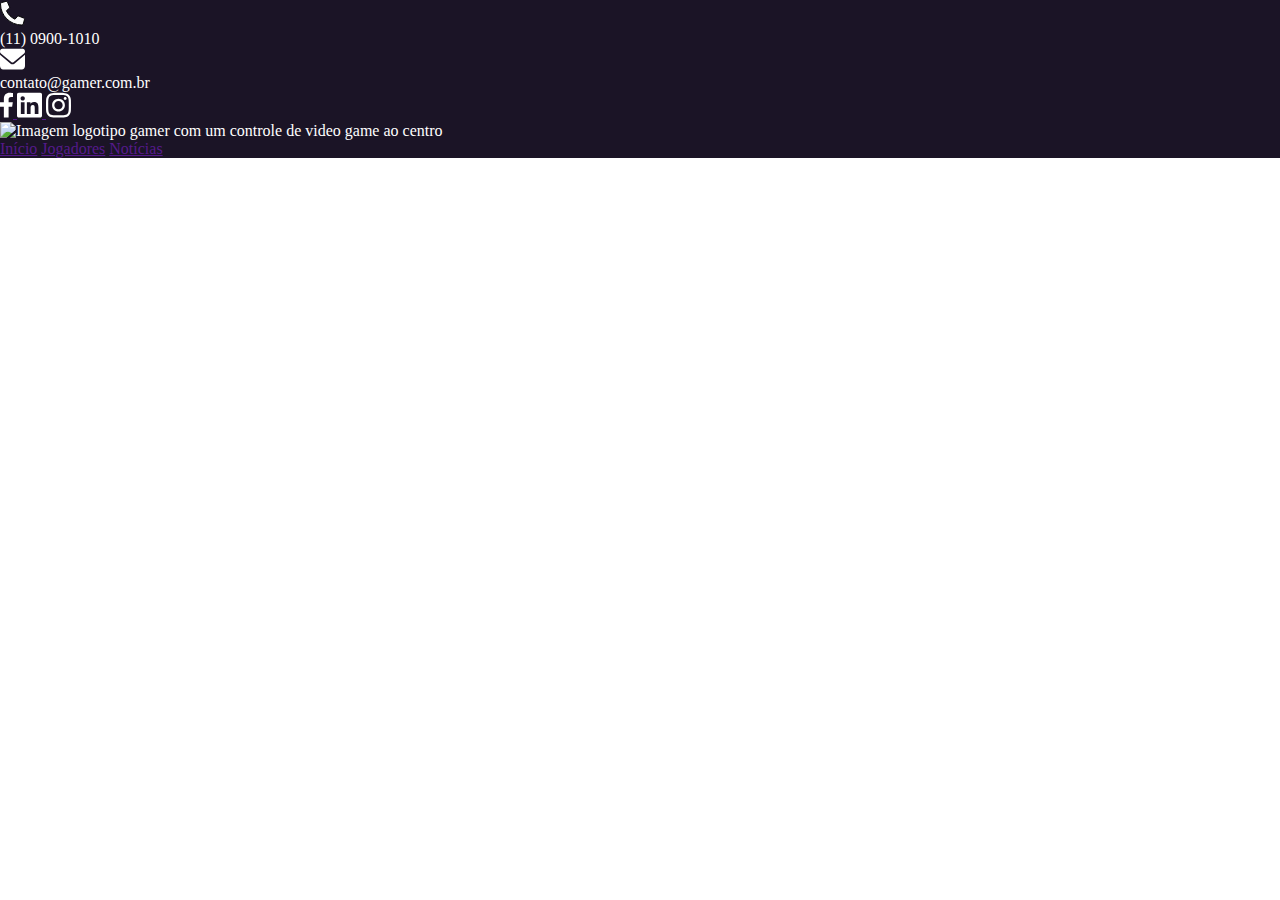
==== Projeto Gamer/index.html @ a6d0cd43 "iniciado projeto gamer" ====
<!DOCTYPE html>
<html lang="pt_BR">

<head>
    <meta charset="UTF-8">
    <meta http-equiv="X-UA-Compatible" content="IE=edge">
    <meta name="viewport" content="width=device-width, initial-scale=1.0">
    <title>Projeto Gamer</title>
    <link rel="stylesheet" href="css/style.css">
</head>

<body>
    <header>
        <div class="header-top">
            <div class="contatos">
                <div class="phone">
                    <img src="assets/icons/icone_telefone.svg" alt="icone do telefone">
                    <p>(11) 0900-1010</p>

                </div>
                <div class="mail">
                    <img src="assets/icons/icone_email.svg" alt="icone do email">
                    <p>contato@gamer.com.br</p>
                </div>
                
            </div>
            <div class="midias-sociais">
                <a href="">
                    <img src="assets/icons/Face.svg" alt="Imagem link do Facebook da empresa">
                    <img src="assets/icons/LinkedIn.svg" alt="Imagem link do LinkedIn da empresa">
                    <img src="assets/icons/Insta.svg" alt="Imagem link do Instagram da empresa">
                </a>
            </div>
        </div>
        <div class="header-bottom">
            <img src="" alt="Imagem logotipo gamer com um controle de video game ao centro">
            
            <nav class="menu">
                <a href="">Início</a>
                <a href="">Jogadores</a>
                <a href="">Notícias</a>
            </nav>
        </div>
    </header>
</body>

</html>
---- Projeto Gamer/css/style.css ----
/* Imports de fonts */

/* Reset CSS */

* {
    margin: 0;
    padding: 0;
    box-sizing: border-box;
}

body {
    color: white;
}

/* HEADER */
header {
    background-color: #1b1426;
}
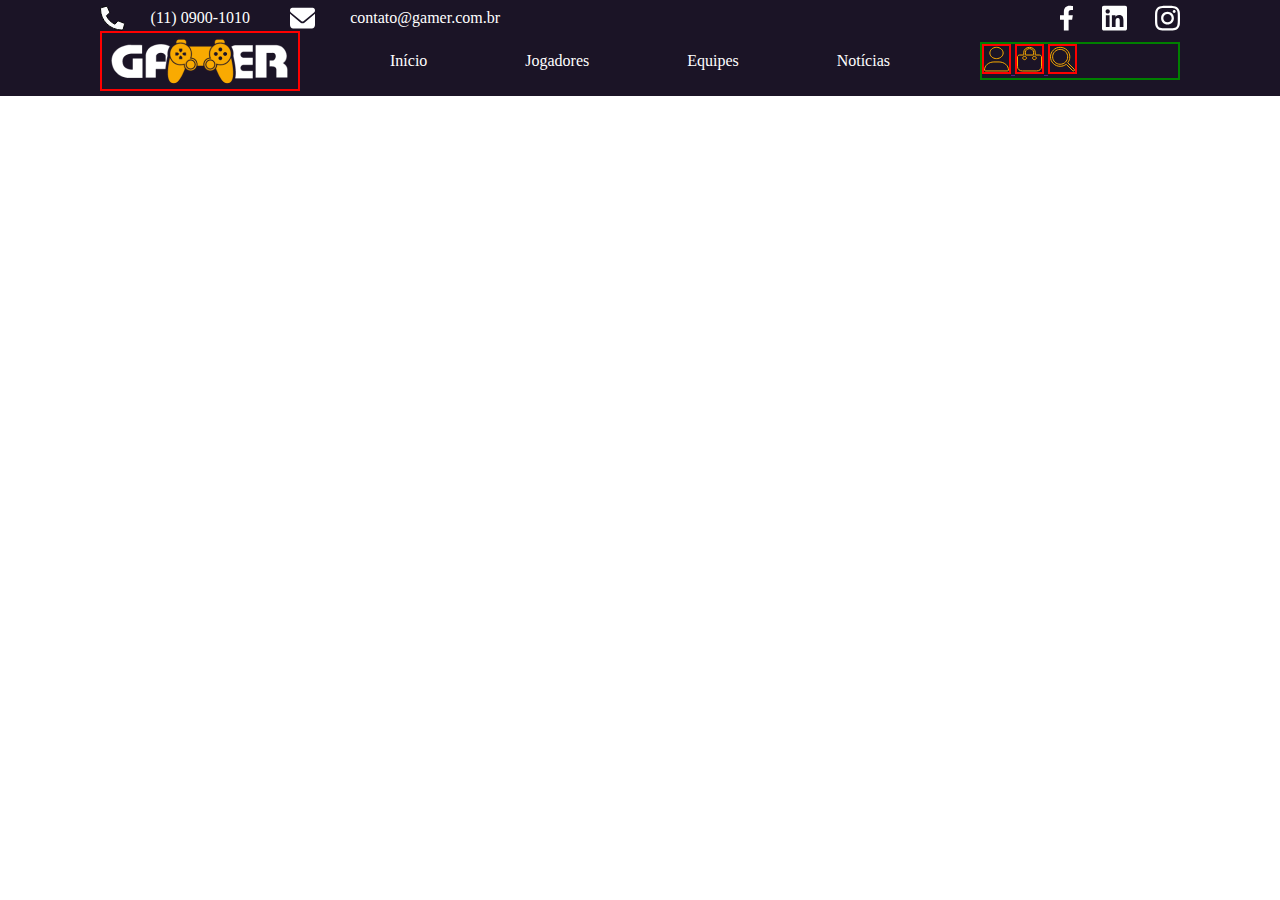
==== commit 73d25985: "alinhar imagem com ícone phone" ====
--- a/Projeto Gamer/index.html
+++ b/Projeto Gamer/index.html
@@ -11,35 +11,46 @@
 
 <body>
     <header>
-        <div class="header-top">
-            <div class="contatos">
-                <div class="phone">
-                    <img src="assets/icons/icone_telefone.svg" alt="icone do telefone">
-                    <p>(11) 0900-1010</p>
+        <div class="layout-grid">
+            <div class="header-top">
+                <div class="contatos">
+                    <div class="phone">
+                        <img src="assets/icons/icone_telefone.svg" alt="icone do telefone">
+                        <p class="numero">(11) 0900-1010</p>
+
+                    </div>
+                    <div class="mail">
+                        <img src="assets/icons/icone_email.svg" alt="icone do email">
+                        <p>contato@gamer.com.br</p>
+                    </div>
 
                 </div>
-                <div class="mail">
-                    <img src="assets/icons/icone_email.svg" alt="icone do email">
-                    <p>contato@gamer.com.br</p>
+                <div class="midias-sociais">
+                    <a href="">
+                        <img src="assets/icons/Face.svg" alt="Imagem link do Facebook da empresa">
+                        <img src="assets/icons/LinkedIn.svg" alt="Imagem link do LinkedIn da empresa">
+                        <img src="assets/icons/Insta.svg" alt="Imagem link do Instagram da empresa">
+                    </a>
                 </div>
-                
             </div>
-            <div class="midias-sociais">
-                <a href="">
-                    <img src="assets/icons/Face.svg" alt="Imagem link do Facebook da empresa">
-                    <img src="assets/icons/LinkedIn.svg" alt="Imagem link do LinkedIn da empresa">
-                    <img src="assets/icons/Insta.svg" alt="Imagem link do Instagram da empresa">
-                </a>
+            <div class="header-bottom">
+                <img src="assets/images/logotipo-gamer.png" alt="Imagem logotipo gamer com um controle de video game ao centro">
+
+                <nav class="menu">
+                    <a href="">Início</a>
+                    <a href="">Jogadores</a>
+                    <a href="">Equipes</a>
+                    <a href="">Notícias</a>
+                </nav>
+
+                <div class="user-nav">
+                    <a href="">
+                        <img src="assets/icons/User.svg" alt="user logo">
+                        <img src="assets/icons/Bag.svg" alt="bag logo">
+                        <img src="assets/icons/Search.svg" alt="search logo ">
+                    </a>
+                </div>
             </div>
-        </div>
-        <div class="header-bottom">
-            <img src="" alt="Imagem logotipo gamer com um controle de video game ao centro">
-            
-            <nav class="menu">
-                <a href="">Início</a>
-                <a href="">Jogadores</a>
-                <a href="">Notícias</a>
-            </nav>
         </div>
     </header>
 </body>
--- a/Projeto Gamer/css/style.css
+++ b/Projeto Gamer/css/style.css
@@ -15,5 +15,91 @@
 /* HEADER */
 header {
     background-color: #1b1426;
+    /* border: solid 2px red; */
 }
 
+header .layout-grid {
+    display: flex;
+    flex-direction: column;
+    /* border: solid 2px green; */
+    padding: 5px 100px;
+}
+
+header .header-top {
+    display: flex;
+    justify-content: space-between;
+    /* border: solid 3px blue; */
+}
+
+header .header-top .contatos {
+    /* border: solid 3px white; */
+    display: flex;
+    width: 400px;
+    justify-content: space-between;
+}
+
+header .header-top .contatos .phone {
+    /* border: solid 3px yellow; */
+    display: flex;
+    justify-content: space-between;
+    align-items: center;
+    width: 150px;    
+}
+
+header .header-top .contatos .phone .numero {
+    /* border: solid 3px red; */
+    display: flex; 
+}
+
+header .header-top .contatos .mail {
+    /* border: solid 3px yellow; */
+    display: flex;
+    justify-content: space-between;
+    align-items: center;
+        width: 210px;
+}
+
+header .header-top .midias-sociais {
+    /* border: solid 2px red; */
+    display: flex;
+    align-content: space-around ;
+    width: 120px;        
+}
+
+header .header-top .midias-sociais a {
+    /* border: solid 2px green; */
+    width: 120px;
+    display: flex;
+    justify-content: space-between;
+}
+
+header .header-bottom img {
+    border: solid 2px red;
+}
+
+header .header-bottom {
+    display: flex;
+    justify-content: space-between;
+    align-items: center;
+    /* border: solid 3px blue; */
+}
+
+header .header-bottom .menu {
+    /* border: solid 2px green; */
+    /* background-color: white; */
+    display: flex;
+    justify-content: space-between;
+    width: 500px;
+}
+
+header .header-bottom .menu a {
+    text-decoration: none;
+    color: white;
+}
+
+header .header-bottom .user-nav {
+    border: solid 2px green;
+    width: 200px;
+    display: flex;
+    align-content: space-evenly ;
+}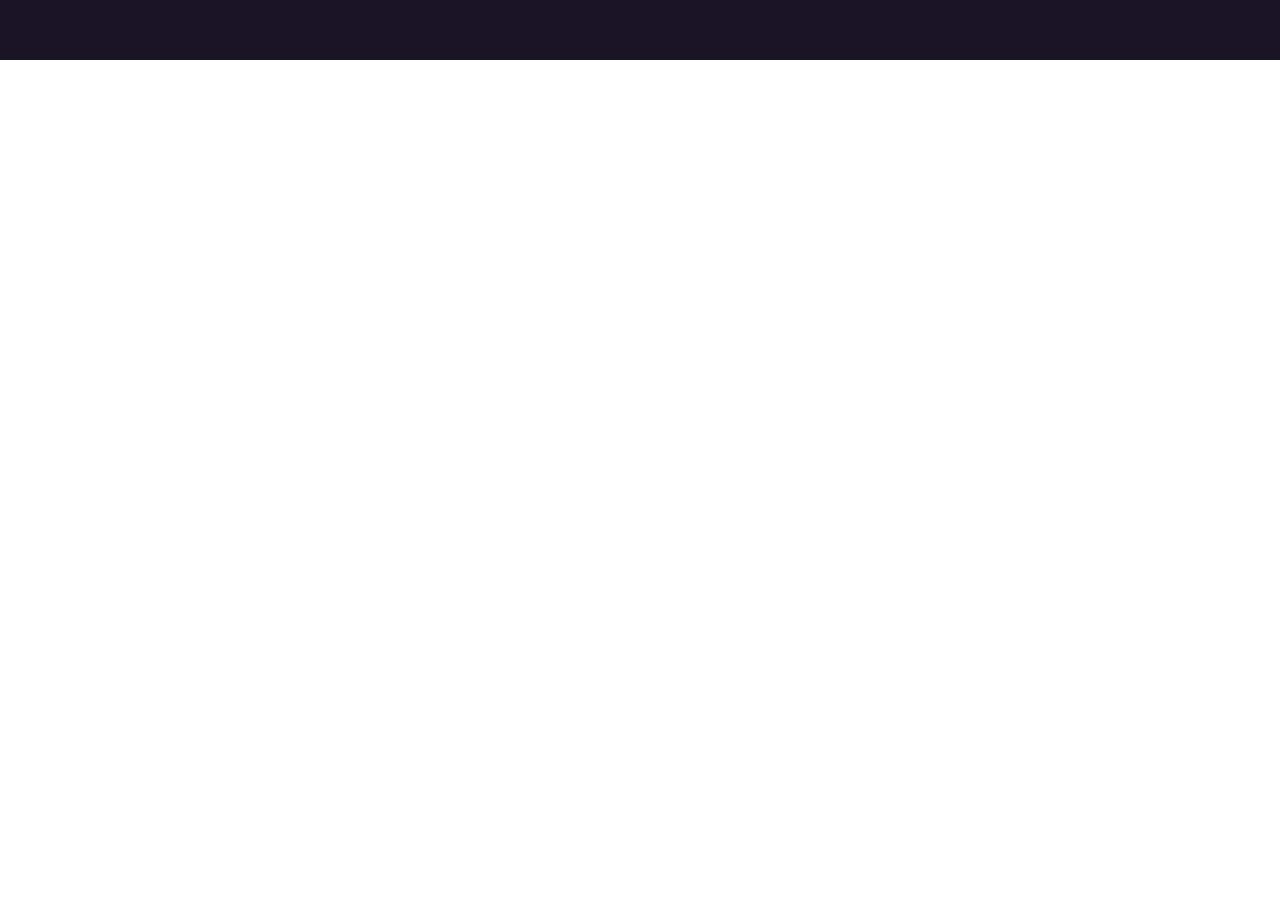
==== commit aa9fbc74: "mobile" ====
--- a/Projeto Gamer/index.html
+++ b/Projeto Gamer/index.html
@@ -11,8 +11,9 @@
 
 <body>
     <header>
-        <div class="layout-grid">
-            <div class="header-top">
+
+        <div class="header-top">
+            <div class="layout-grid">
                 <div class="contatos">
                     <div class="phone">
                         <img src="assets/icons/icone_telefone.svg" alt="icone do telefone">
@@ -23,32 +24,72 @@
                         <img src="assets/icons/icone_email.svg" alt="icone do email">
                         <p>contato@gamer.com.br</p>
                     </div>
+                    <div class="midias-sociais">
+                        <a href="">
+                            <img src="assets/icons/Face.svg" alt="Imagem link do Facebook da empresa">
+                        </a>
+                        <a href="">
+                            <img src="assets/icons/LinkedIn.svg" alt="Imagem link do LinkedIn da empresa">
+                        </a>
+                        <a href="">
+                            <img src="assets/icons/Insta.svg" alt="Imagem link do Instagram da empresa">
+                        </a>
 
+                    </div>
                 </div>
-                <div class="midias-sociais">
-                    <a href="">
-                        <img src="assets/icons/Face.svg" alt="Imagem link do Facebook da empresa">
-                        <img src="assets/icons/LinkedIn.svg" alt="Imagem link do LinkedIn da empresa">
-                        <img src="assets/icons/Insta.svg" alt="Imagem link do Instagram da empresa">
-                    </a>
-                </div>
-            </div>
-            <div class="header-bottom">
-                <img src="assets/images/logotipo-gamer.png" alt="Imagem logotipo gamer com um controle de video game ao centro">
+                <div class="header-bottom">
+                    <div class="layout-grid alinhamento-between-center">
+                        <!--Menu hamburguer visível apenas no smartphone-->
+                        <img src="assets/icons/icone_telefone.svg" alt="abre e fecha o menu mobile">
 
-                <nav class="menu">
-                    <a href="">Início</a>
-                    <a href="">Jogadores</a>
-                    <a href="">Equipes</a>
-                    <a href="">Notícias</a>
-                </nav>
+                        <img src="assets/images/logotipo-gamer.png"
+                            alt="Imagem logotipo gamer com um controle de video game ao centro">
 
-                <div class="user-nav">
-                    <a href="">
-                        <img src="assets/icons/User.svg" alt="user logo">
-                        <img src="assets/icons/Bag.svg" alt="bag logo">
-                        <img src="assets/icons/Search.svg" alt="search logo ">
-                    </a>
+                        <nav class="menu">
+                            <a href="">Início</a>
+                            <a href="">Jogadores</a>
+                            <a href="">Equipes</a>
+                            <a href="">Notícias</a>
+                            <!--visível apenas no mobile-->
+                            <div class="phone">
+                                <img src="assets/icons/icone_telefone.svg" alt="icone do telefone">
+                                <p class="numero">(11) 0900-1010</p>
+
+                            </div>
+                            <div class="mail">
+                                <img src="assets/icons/icone_email.svg" alt="icone do email">
+                                <p>contato@gamer.com.br</p>
+                            </div>
+
+                            <div class="midias-sociais">
+                                <a href="">
+                                    <img src="assets/icons/Face.svg" alt="Imagem link do Facebook da empresa">
+                                </a>
+                                <a href="">
+                                    <img src="assets/icons/LinkedIn.svg" alt="Imagem link do LinkedIn da empresa">
+                                </a>
+                                <a href="">
+                                    <img src="assets/icons/Insta.svg" alt="Imagem link do Instagram da empresa">
+                                </a>
+
+                        </nav>
+
+                        <!--Menu 3 pontinhos-->
+                        <img src="assets/icons/Pointers.svg" alt="Ícone 3 pontinhos, abre e fecha o menu de usuários">
+
+                        <div class="user-nav">
+                            <a href="">
+                                <img class="user" src="assets/icons/User.svg" alt="user logo">
+                            </a>
+                            <a href="">
+                                <img class="bag" src="assets/icons/Bag.svg" alt="bag logo">
+                            </a>
+                            <a href="">
+                                <img class="search" src="assets/icons/Search.svg" alt="search logo ">
+                            </a>
+
+                        </div>
+                    </div>
                 </div>
             </div>
         </div>
--- a/Projeto Gamer/css/style.css
+++ b/Projeto Gamer/css/style.css
@@ -7,99 +7,56 @@
     padding: 0;
     box-sizing: border-box;
 }
+/* CLASSES GENÉRICAS */
+
+.layout-grid {
+    width: 90%;
+    height: 100%;
+    margin: 0 auto;
+    border: 1px solid salmon;
+}
+
+.alinhamento-between-center {
+    display: flex;
+    justify-content: space-between;
+    align-items: center;
+}
 
 body {
     color: white;
 }
 
+/* MOBILE FIRST */
+
 /* HEADER */
 header {
     background-color: #1b1426;
-    /* border: solid 2px red; */
-}
-
-header .layout-grid {
-    display: flex;
-    flex-direction: column;
-    /* border: solid 2px green; */
-    padding: 5px 100px;
+    height: 60px;
 }
 
 header .header-top {
-    display: flex;
-    justify-content: space-between;
-    /* border: solid 3px blue; */
-}
-
-header .header-top .contatos {
-    /* border: solid 3px white; */
-    display: flex;
-    width: 400px;
-    justify-content: space-between;
-}
-
-header .header-top .contatos .phone {
-    /* border: solid 3px yellow; */
-    display: flex;
-    justify-content: space-between;
-    align-items: center;
-    width: 150px;    
-}
-
-header .header-top .contatos .phone .numero {
-    /* border: solid 3px red; */
-    display: flex; 
-}
-
-header .header-top .contatos .mail {
-    /* border: solid 3px yellow; */
-    display: flex;
-    justify-content: space-between;
-    align-items: center;
-        width: 210px;
-}
-
-header .header-top .midias-sociais {
-    /* border: solid 2px red; */
-    display: flex;
-    align-content: space-around ;
-    width: 120px;        
-}
-
-header .header-top .midias-sociais a {
-    /* border: solid 2px green; */
-    width: 120px;
-    display: flex;
-    justify-content: space-between;
-}
-
-header .header-bottom img {
-    border: solid 2px red;
+    display: none;
 }
 
 header .header-bottom {
-    display: flex;
-    justify-content: space-between;
-    align-items: center;
-    /* border: solid 3px blue; */
+    height: 60px;
 }
 
-header .header-bottom .menu {
-    /* border: solid 2px green; */
-    /* background-color: white; */
-    display: flex;
-    justify-content: space-between;
-    width: 500px;
+header .logo {
+    width: 86px;
 }
 
-header .header-bottom .menu a {
-    text-decoration: none;
-    color: white;
+header nav {
+    position: fixed;
+    top: 60px;
+    left: 0;
+    width: 80vw;
+    height: 100vh;
+    background-color: grey;
+    display: flex;
+    flex-direction: column;
 }
 
-header .header-bottom .user-nav {
-    border: solid 2px green;
-    width: 200px;
-    display: flex;
-    align-content: space-evenly ;
+header .user-nav {
+    display: none;
 }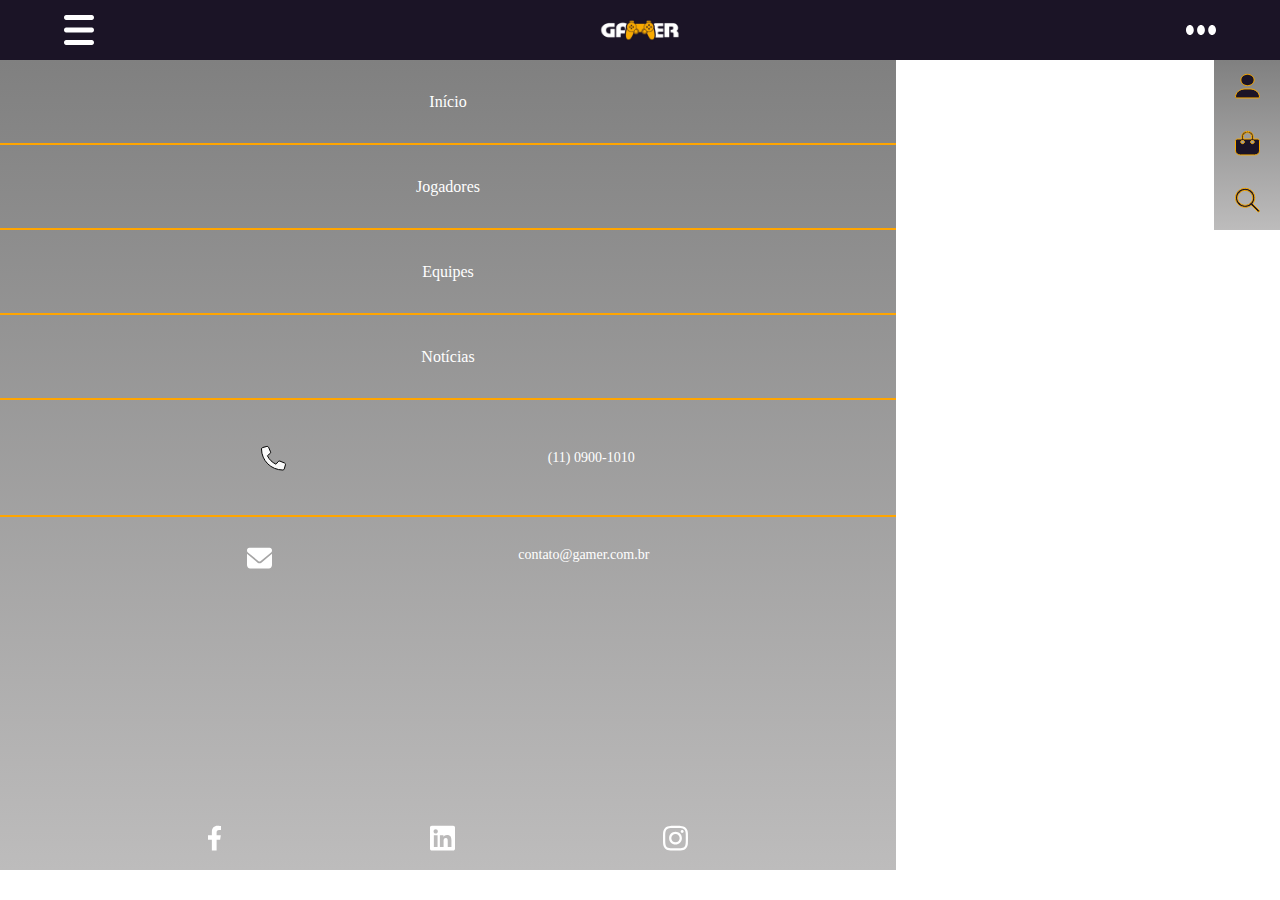
==== commit eb21267f: "menu mobile" ====
--- a/Projeto Gamer/index.html
+++ b/Projeto Gamer/index.html
@@ -11,51 +11,59 @@
 
 <body>
     <header>
-
         <div class="header-top">
             <div class="layout-grid">
+
                 <div class="contatos">
                     <div class="phone">
                         <img src="assets/icons/icone_telefone.svg" alt="icone do telefone">
                         <p class="numero">(11) 0900-1010</p>
-
                     </div>
                     <div class="mail">
                         <img src="assets/icons/icone_email.svg" alt="icone do email">
                         <p>contato@gamer.com.br</p>
                     </div>
-                    <div class="midias-sociais">
-                        <a href="">
-                            <img src="assets/icons/Face.svg" alt="Imagem link do Facebook da empresa">
-                        </a>
-                        <a href="">
-                            <img src="assets/icons/LinkedIn.svg" alt="Imagem link do LinkedIn da empresa">
-                        </a>
-                        <a href="">
-                            <img src="assets/icons/Insta.svg" alt="Imagem link do Instagram da empresa">
-                        </a>
+                </div>
 
-                    </div>
+                <div class="midias-sociais">
+                    <a href="">
+                        <img src="assets/icons/Face.svg" alt="Imagem link do Facebook da empresa">
+                    </a>
+                    <a href="">
+                        <img src="assets/icons/LinkedIn.svg" alt="Imagem link do LinkedIn da empresa">
+                    </a>
+                    <a href="">
+                        <img src="assets/icons/Insta.svg" alt="Imagem link do Instagram da empresa">
+                    </a>
                 </div>
-                <div class="header-bottom">
-                    <div class="layout-grid alinhamento-between-center">
-                        <!--Menu hamburguer visível apenas no smartphone-->
-                        <img src="assets/icons/icone_telefone.svg" alt="abre e fecha o menu mobile">
+            </div>
+        </div>
 
-                        <img src="assets/images/logotipo-gamer.png"
-                            alt="Imagem logotipo gamer com um controle de video game ao centro">
+        <div class="header-bottom">
+            <div class="layout-grid alinhamento-between-center">
+                <!--Menu hamburguer visível apenas no smartphone-->
+                <img class="burguer" src="assets/icons/Menu burguer real.svg" alt="abre e fecha o menu mobile">
 
-                        <nav class="menu">
+                <img class="logo" src="assets/images/logotipo-gamer.png"
+                    alt="Imagem logotipo gamer com um controle de video game ao centro">
+
+                <nav class="menu">
+                    <div class="menu-flex">
+                        <div class="aba">
                             <a href="">Início</a>
                             <a href="">Jogadores</a>
                             <a href="">Equipes</a>
                             <a href="">Notícias</a>
-                            <!--visível apenas no mobile-->
-                            <div class="phone">
-                                <img src="assets/icons/icone_telefone.svg" alt="icone do telefone">
-                                <p class="numero">(11) 0900-1010</p>
+                        </div>
 
-                            </div>
+                        <!--visível apenas no mobile-->
+
+                        <div class="phone">
+                            <img src="assets/icons/icone_telefone.svg" alt="icone do telefone">
+                            <p>(11) 0900-1010</p>
+                        </div>
+
+                        <div class="last-box">
                             <div class="mail">
                                 <img src="assets/icons/icone_email.svg" alt="icone do email">
                                 <p>contato@gamer.com.br</p>
@@ -71,25 +79,25 @@
                                 <a href="">
                                     <img src="assets/icons/Insta.svg" alt="Imagem link do Instagram da empresa">
                                 </a>
-
-                        </nav>
-
-                        <!--Menu 3 pontinhos-->
-                        <img src="assets/icons/Pointers.svg" alt="Ícone 3 pontinhos, abre e fecha o menu de usuários">
-
-                        <div class="user-nav">
-                            <a href="">
-                                <img class="user" src="assets/icons/User.svg" alt="user logo">
-                            </a>
-                            <a href="">
-                                <img class="bag" src="assets/icons/Bag.svg" alt="bag logo">
-                            </a>
-                            <a href="">
-                                <img class="search" src="assets/icons/Search.svg" alt="search logo ">
-                            </a>
-
+                            </div>
                         </div>
                     </div>
+                </nav>
+
+                <!--Menu 3 pontinhos-->
+                <div class="alinhamento-between-center">
+                    <img class="tres" src="assets/icons/Pointers.svg" alt="Ícone 3 pontinhos, abre e fecha o menu de usuários">
+                </div>
+                <div class="user-nav">
+                    <a href="">
+                        <img class="user" src="assets/icons/User.svg" alt="user logo">
+                    </a>
+                    <a href="">
+                        <img class="bag" src="assets/icons/Bag.svg" alt="bag logo">
+                    </a>
+                    <a href="">
+                        <img class="search" src="assets/icons/Search.svg" alt="search logo ">
+                    </a>
                 </div>
             </div>
         </div>
--- a/Projeto Gamer/css/style.css
+++ b/Projeto Gamer/css/style.css
@@ -13,8 +13,10 @@
     width: 90%;
     height: 100%;
     margin: 0 auto;
-    border: 1px solid salmon;
+    /* border: 1px solid salmon; */
 }
+
+/* justify content + align items */
 
 .alinhamento-between-center {
     display: flex;
@@ -42,21 +44,103 @@
     height: 60px;
 }
 
-header .logo {
-    width: 86px;
+header .burguer {
+    /* border: 1px solid white; */
+    position: sticky;
 }
 
-header nav {
+header .logo {
+    /* border: 1px solid white; */
+    width: 86px;
+    display: flex;
+    position: sticky;
+    margin: 0 auto;
+}
+
+header .tres {
+    /* border: 1px solid white; */
+    position: sticky;
+}
+
+header nav .menu-flex {
+    /* border: 1px solid yellow; */
     position: fixed;
     top: 60px;
     left: 0;
-    width: 80vw;
-    height: 100vh;
+    width: 70vw;
+    height: 90vh;
     background-color: grey;
+    background-image: linear-gradient(grey, rgb(189, 188, 188));
+    display: flex;
+    flex-direction: column;
+    justify-content:space-between;
+}
+
+header nav .menu-flex .aba {
+    /* border: 1px solid blue; */
     display: flex;
     flex-direction: column;
 }
 
-header .user-nav {
-    display: none;
+header nav .menu-flex .aba a {
+    border-bottom: 2px solid orange;
+    width: 70vw;
+    height: 85px;
+    display: flex;
+    align-items: center;
+    justify-content: center;
+    text-decoration: none;
+    color: white;
+}
+
+header nav .menu-flex .phone {
+    /* border: 1px solid blue; */
+    border-bottom: 2px solid orange;
+    display: flex;
+    align-items: center;
+    justify-content: space-evenly;
+    width: 70vw;
+    height: 245px;
+    font-size: 14px;
+}
+
+header nav .menu-flex .last-box {
+    /* border: 1px solid blue; */
+    display: flex;
+    flex-direction: column;
+    justify-content: space-between;
+    height: 745px;
+}
+
+header nav .menu-flex .mail {
+    /* border: 1px solid red; */
+    display: flex;
+    justify-content: space-evenly;
+    width: 70vw;
+    margin-top: 30px;
+    font-size: 14px;
+}
+
+header nav .menu-flex .midias-sociais {
+    /* border: 1px solid red; */
+    display: flex;
+    justify-content: space-evenly;
+    width: 70vw;
+    margin-bottom: 15px;
+}
+
+header .header-bottom .user-nav {
+    /* border: 1px solid white; */
+    /* display: none; */
+    display: flex;
+    flex-direction: column;
+    align-items: center;
+    justify-content: space-around;
+    position: fixed;
+    top: 60px;
+    right: 0px;
+    background-color: grey;
+    background-image: linear-gradient(grey, rgb(189, 188, 188));
+    width: 66px;
+    height: 170px;
 }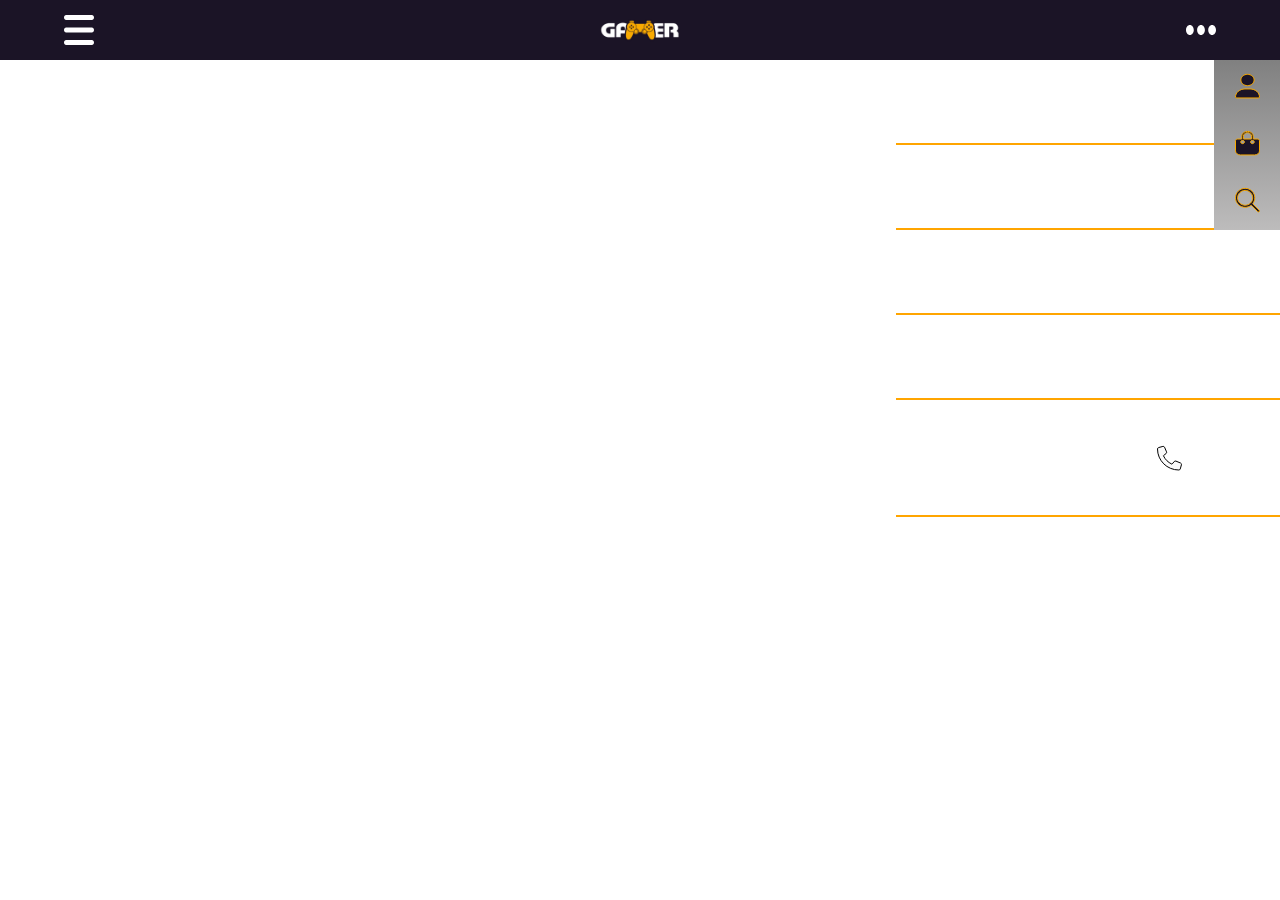
==== commit 63926f0b: "terminado menus" ====
--- a/Projeto Gamer/index.html
+++ b/Projeto Gamer/index.html
@@ -86,9 +86,9 @@
 
                 <!--Menu 3 pontinhos-->
                 <div class="alinhamento-between-center">
-                    <img class="tres" src="assets/icons/Pointers.svg" alt="Ícone 3 pontinhos, abre e fecha o menu de usuários">
+                    <img onclick="mostrarUser()" class="tres" src="assets/icons/Pointers.svg" alt="Ícone 3 pontinhos, abre e fecha o menu de usuários">
                 </div>
-                <div class="user-nav">
+                <div class="user-nav" id="menu-user">
                     <a href="">
                         <img class="user" src="assets/icons/User.svg" alt="user logo">
                     </a>
@@ -102,6 +102,14 @@
             </div>
         </div>
     </header>
+
+<script>
+            function mostrarUser() {
+            // pega a navbar pela id //
+            document.getElementById("menu-user").classList.toggle("mostrar-user");
+            }
+</script>
+
 </body>
 
 </html>--- a/Projeto Gamer/css/style.css
+++ b/Projeto Gamer/css/style.css
@@ -1,5 +1,8 @@
 /* Imports de fonts */
-
+    @font-face {
+        font-family:"Inter" ;
+        src: url(../assets/fonts/Inter/Inter-VariableFont_slnt\,wght.ttf);
+    }
 /* Reset CSS */
 
 * {
@@ -66,11 +69,11 @@
     /* border: 1px solid yellow; */
     position: fixed;
     top: 60px;
-    left: 0;
+    left: 70vw;
     width: 70vw;
     height: 90vh;
-    background-color: grey;
-    background-image: linear-gradient(grey, rgb(189, 188, 188));
+    background-image: linear-gradient(to right bottom, rgba(27, 20, 38, 0,7), rgba(27, 20, 38, 0,4));
+    backdrop-filter: blur(45px);
     display: flex;
     flex-direction: column;
     justify-content:space-between;
